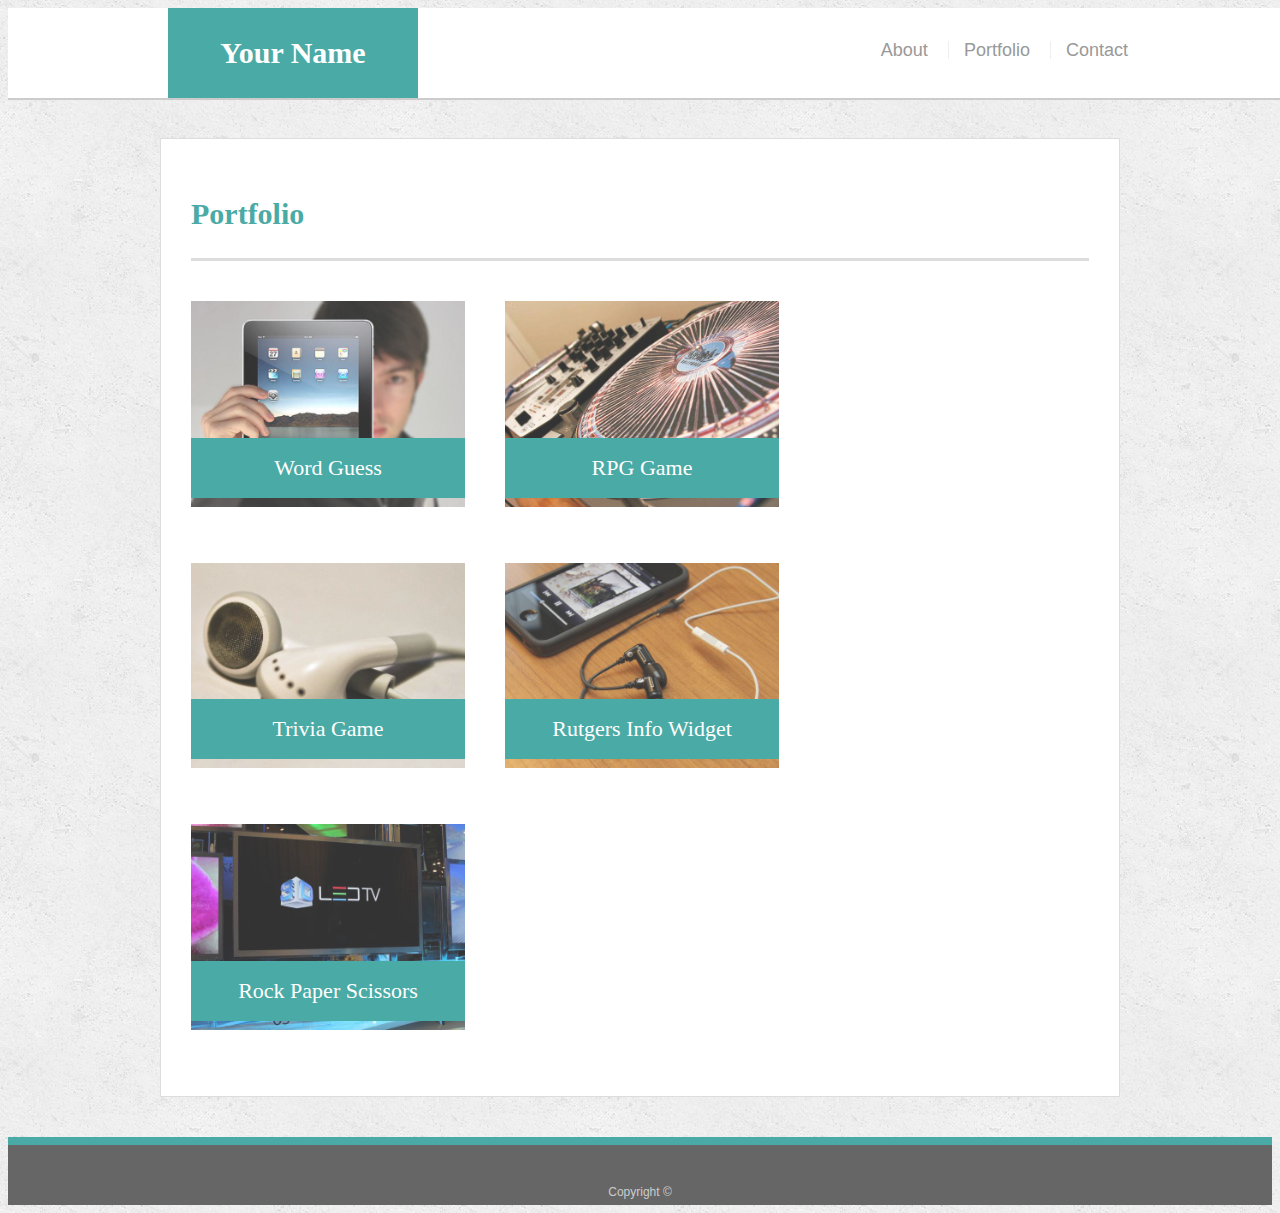
==== portfolio.html @ 0b89a0ec "Attempt" ====
<!doctype html>
<html lang="en-us">

<head>
  <meta charset="UTF-8">
  <title>Portfolio | Your Name</title>
  <link rel="stylesheet" type="text/css" href="assets/css/style.css">
</head>

<body>

  <header id="masthead">
    <div class="container">
      <a href="index.html" id="logo">Your Name</a>
      <nav>
        <a href="index.html">About</a>
        <a href="portfolio.html">Portfolio</a>
        <a href="contact.html">Contact</a>
      </nav>
    </div>
  </header>

  <div id="main-container" class="container">
    <section class="main-section">
      <h1>Portfolio</h1>

      <div class="work">
        <img src="assets/images/technics-q-c-640-480-1.jpg" alt="Word Guess">

        <h3>Word Guess</h3>
      </div>
      <div class="work">
        <img src="assets/images/technics-q-c-640-480-2.jpg" alt="RPG Game">

        <h3>RPG Game</h3>
      </div>
      <div class="work">
        <img src="assets/images/technics-q-c-640-480-5.jpg" alt="Trivia Game">

        <h3>Trivia Game</h3>
      </div>
      <div class="work">
        <img src="assets/images/technics-q-c-640-480-7.jpg" alt="Rutgers Info Widget">

        <h3>Rutgers Info Widget</h3>
      </div>
      <div class="work">
        <img src="assets/images/technics-q-c-640-480-9.jpg" alt="Rock Paper Scissors">

        <h3>Rock Paper Scissors</h3>
      </div>

    </section>

  </div>

  <footer>
    <div class="container">
      Copyright &copy;
    </div>
  </footer>
</body>

</html>
---- assets/css/style.css ----
body {
    font-family: Arial, "Helvetica Neue", Helvetica, sans-serif;
    font-size: 18px;
    line-height: 34px;
    color: #777777;
    background: url("../images/concrete_seamless.png");
  }
  
  * {
    box-sizing: border-box;
  }
  
  /* general */
  
  .container {
    width: 100%;
    max-width: 960px;
    margin: 0 auto;
    clear: both;
  }
  
  h1,
  h2,
  h3,
  p {
    margin-bottom: 20px;
  }
  
  p:last-child {
    margin-bottom: 0;
  }
  
  h1,
  h2,
  h3 {
    font-family: Georgia, Times, "Times New Roman", serif;
    font-weight: 700;
    color: #4aaaa5;
  }
  
  h1 {
    padding-bottom: 20px;
    font-size: 30px;
    line-height: 49px;
    border-bottom: 3px solid #dddddd;
  }
  
  h2,
  h3 {
    font-size: 22px;
  }
  
  /* header */
  
  #masthead {
    position: fixed;
    z-index: 99;
    width: 100%;
    margin: 0 0 30px;
    overflow: auto;
    color: #ffffff;
    background: #ffffff;
    border-bottom: 2px solid #cccccc;
  }
  
  #logo {
    float: left;
    width: 250px;
    height: 90px;
    font-family: Georgia, Times, "Times New Roman", serif;
    font-size: 30px;
    font-weight: 700;
    line-height: 90px;
    color: #ffffff;
    text-align: center;
    text-decoration: none;
    background: #4aaaa5;
  }
  
  nav {
    float: right;
    margin-top: 25px;
  }
  
  nav a {
    display: inline-block;
    padding-left: 15px;
    margin-left: 15px;
    line-height: 18px;
    color: #999;
    text-decoration: none;
    border-left: 1px solid #efefef;
  }
  
  nav a:first-child {
    border-left: 0 none;
  }
  
  /* footer */
  
  footer {
    padding: 30px 0;
    clear: both;
    font-size: 12px;
    color: #ffffff;
    color: #cccccc;
    text-align: center;
    background: #666666;
    border-top: 8px solid #4aaaa5;
    height: 50px;
  }
  
  h3, h2 {
    padding-bottom: 20px;
    margin-bottom: 15px;
    line-height: 22px;
    border-bottom: 2px solid #eeeeee;
  }
  
  /* main */
  
  #main-container {
    padding-top: 130px;
    min-height: calc(100vh - 70px);
  }
  
  .main-section {
    float: left;
    width: 100%;
    max-width: 960px;
    padding: 30px;
    margin: 0 0 40px;
    background: #ffffff;
    border: 1px solid #dddddd;
  }
  
  /* portfolio page */
  
  .work {
    position: relative;
    float: left;
    width: 274px;
    margin: 20px 0 25px;
    overflow: auto;
  }
  
  .work:nth-child(even) {
    margin-right: 40px;
  }
  
  .work img {
    width: 100%;
    border: 0 none;
    opacity: 0.8;
  }
  
  .work h3 {
    position: absolute;
    bottom: 20px;
    width: 100%;
    padding: 15px;
    margin-bottom: 0;
    font-weight: 300;
    line-height: 30px;
    color: #ffffff;
    text-align: center;
    background: #4aaaa5;
    border-bottom: 0;
  }
  
  .auth-image {
    float: left;
    width: 200px;
    height: auto;
    margin-top: 10px;
    margin-right: 25px;
  }
  
  /* contact page */
  
  #contact-form ul {
    margin-bottom: 20px;
  }
  
  #contact-form li {
    margin-bottom: 10px;
  }
  
  label,
  input[type=text],
  input[type=email],
  textarea {
    display: block;
    width: 100%;
  }
  
  input[type=text],
  input[type=email],
  textarea {
    height: 35px;
    padding: 0 10px;
    font-size: 14px;
    border: 1px solid #dddddd;
  }
  
  textarea {
    height: 200px;
  }
  
  input[type=submit] {
    padding: 10px 30px;
    font-size: 18px;
    color: #ffffff;
    cursor: pointer;
    background: #4aaaa5;
    border: 0 none;
  }
  @media screen and (max-width:980px){
    #main-section{width: 45%; align:left;
    }
  }
  @media screen and (max-width:768px){

  }
  @media screen and (max-width:640px){
  #work { display:none;}
  img{
    align-content:right;
  }
  p{
    text-align:right;
  }
  }
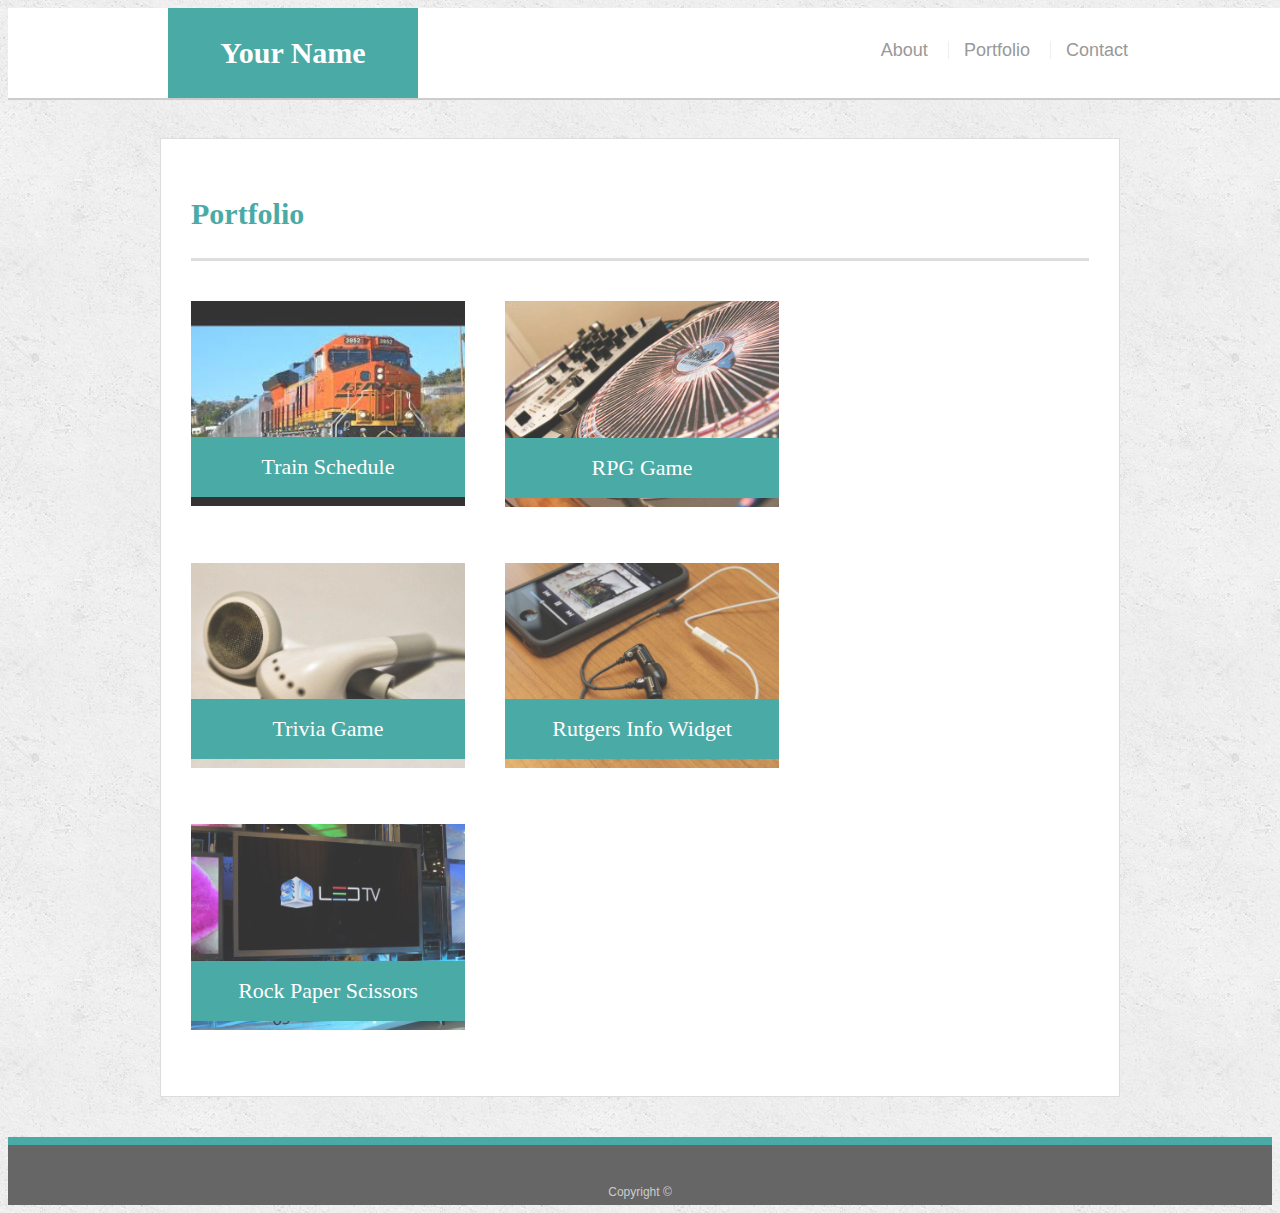
==== commit aef54134: "Added Train Schedule to Portfolio" ====
--- a/portfolio.html
+++ b/portfolio.html
@@ -25,9 +25,9 @@
       <h1>Portfolio</h1>
 
       <div class="work">
-        <img src="assets/images/technics-q-c-640-480-1.jpg" alt="Word Guess">
+        <a href="https://thatguyatasu.github.io/Train-Schedule/"><img src="assets/images/train.jpg"  alt="Train Schedule"></a>
 
-        <h3>Word Guess</h3>
+        <h3>Train Schedule</h3>
       </div>
       <div class="work">
         <img src="assets/images/technics-q-c-640-480-2.jpg" alt="RPG Game">
